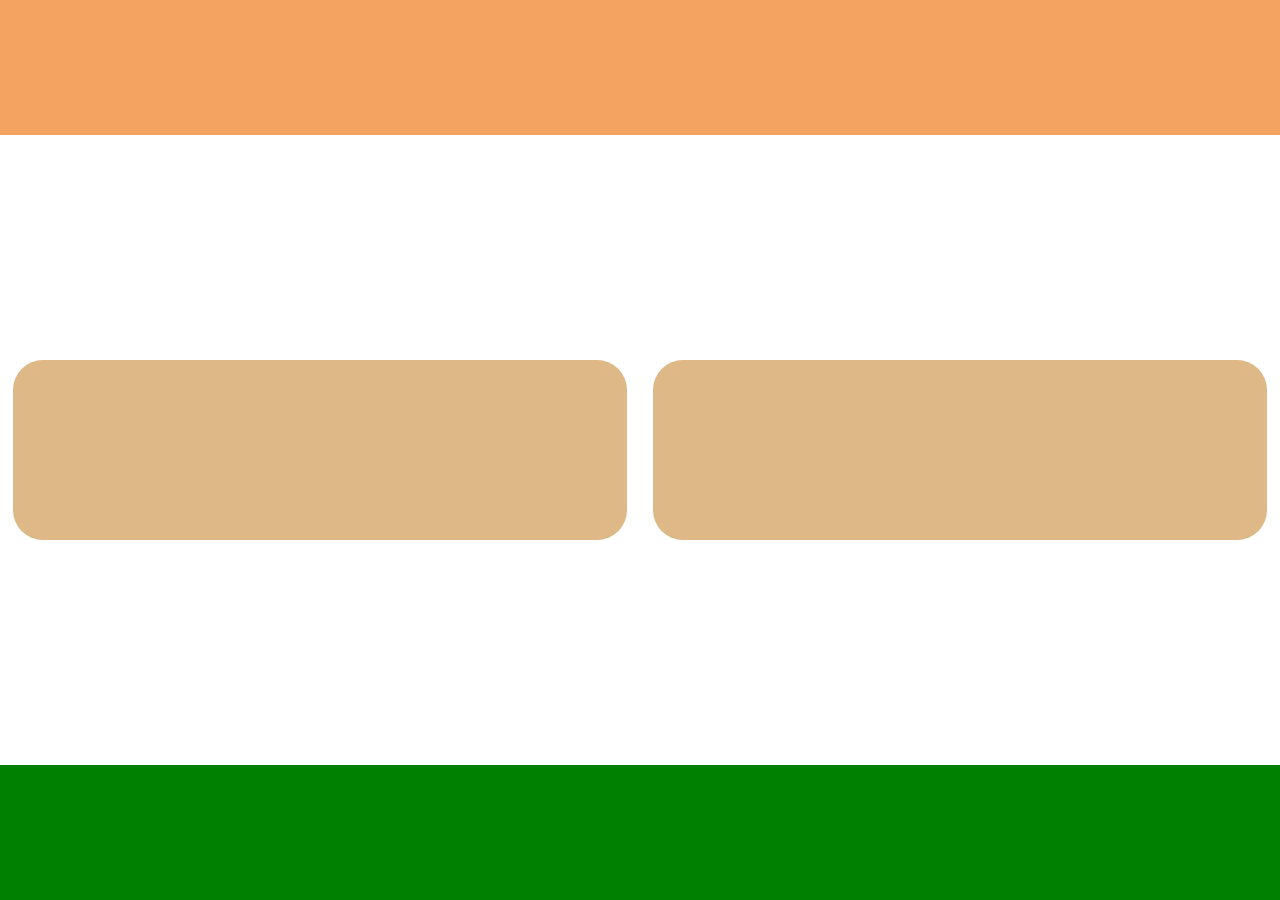
==== Practice/box.html @ c8236908 "Add files via upload" ====
<!DOCTYPE html>
<html lang="en">
<head>
    <link rel="stylesheet" href="box.css">
    <meta charset="UTF-8">
    <meta http-equiv="X-UA-Compatible" content="IE=edge">
    <meta name="viewport" content="width=device-width, initial-scale=1.0">
    <title>Document</title>
</head>
<body>
    <div id="jana"></div>
    <div id="jana1"></div>
    <div id="jana2"></div>
    <div id="jana3"></div>
    <img src="\female.jpg" alt="">
    <img id="jana4" src="\male.png" alt="">
</body>
</html>
---- Practice/box.css ----
*{
    margin: 0;
}
body{
    width: 100vw;
    height: 100vh;
   position: relative;
}
#jana{
    top:0;
    width: 100%;
    background-color: sandybrown;
    height: 15%;
    position: absolute;
}
#jana1{
    top:40%;
    width:48%;
    left: 1%;
    background-color: burlywood;
    position: absolute;
    height: 20%;
    border-radius:30px;

}
#jana2{
    top:40%;
    width:48%;
    background-color:  burlywood;
    position: absolute;
    height: 20%;
    right: 1%;
    border-radius:30px;
}
#jana3{
    bottom: 0;
    width:100%;
    background-color:green;
    position: absolute;
    height: 15%;
}
img{
    position: absolute;
    top:30%;
    border-radius: 50%;
    right: 20%;
}
#jana4{
    position: absolute;
    top:30%;
    border-radius: 50%;
    left: 20%;
}
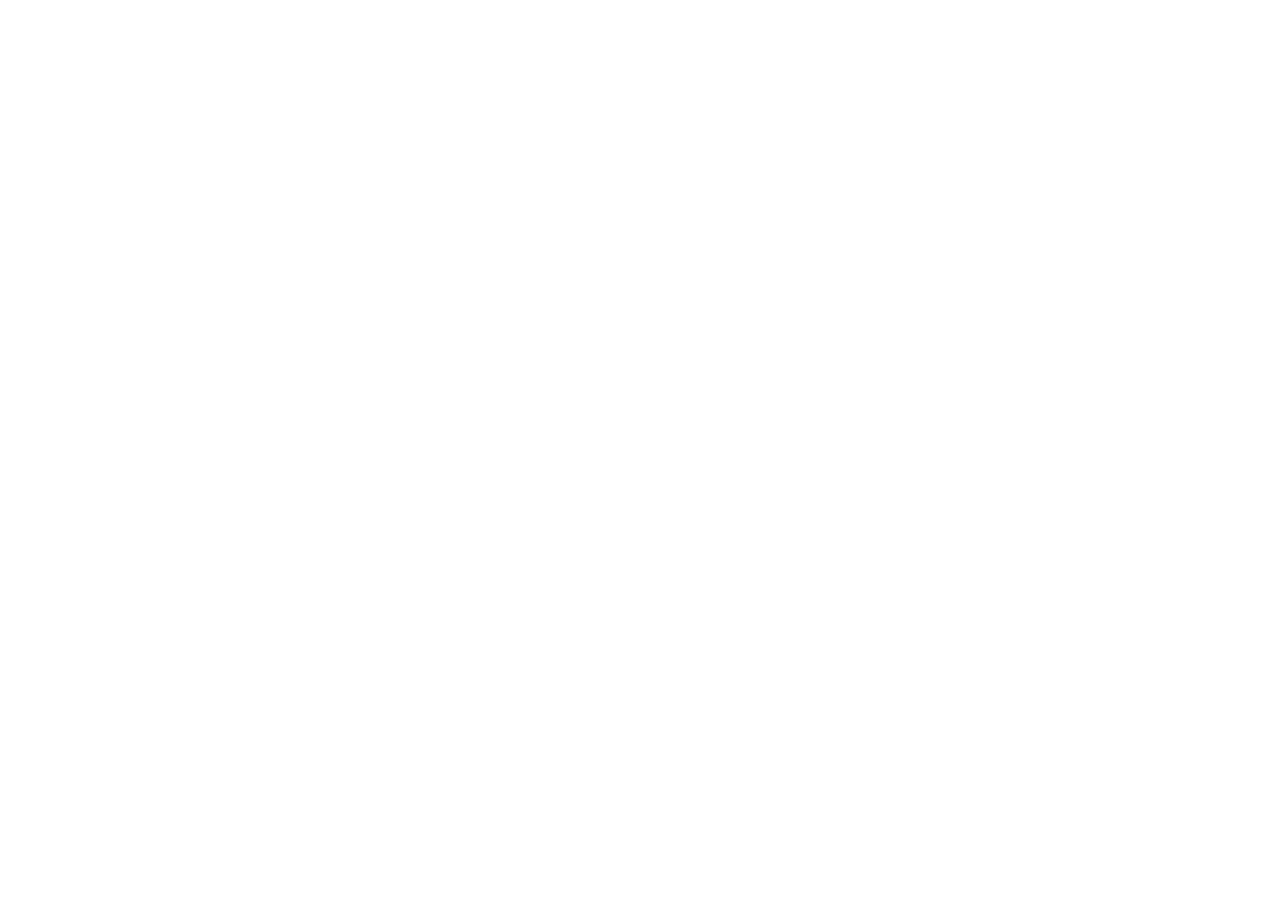
==== commit 6ffcb698: "ds" ====
--- a/Practice/box.html
+++ b/Practice/box.html
@@ -1,7 +1,7 @@
 <!DOCTYPE html>
 <html lang="en">
 <head>
-    <link rel="stylesheet" href="box.css">
+    <link rel="stylesheet" href="Practice/assest/css/box.css">
     <meta charset="UTF-8">
     <meta http-equiv="X-UA-Compatible" content="IE=edge">
     <meta name="viewport" content="width=device-width, initial-scale=1.0">
@@ -12,7 +12,7 @@
     <div id="jana1"></div>
     <div id="jana2"></div>
     <div id="jana3"></div>
-    <img src="\female.jpg" alt="">
-    <img id="jana4" src="\male.png" alt="">
+    <img src="/female.jpg" alt="">
+    <img id="jana4" src="/male.png" alt="">
 </body>
 </html>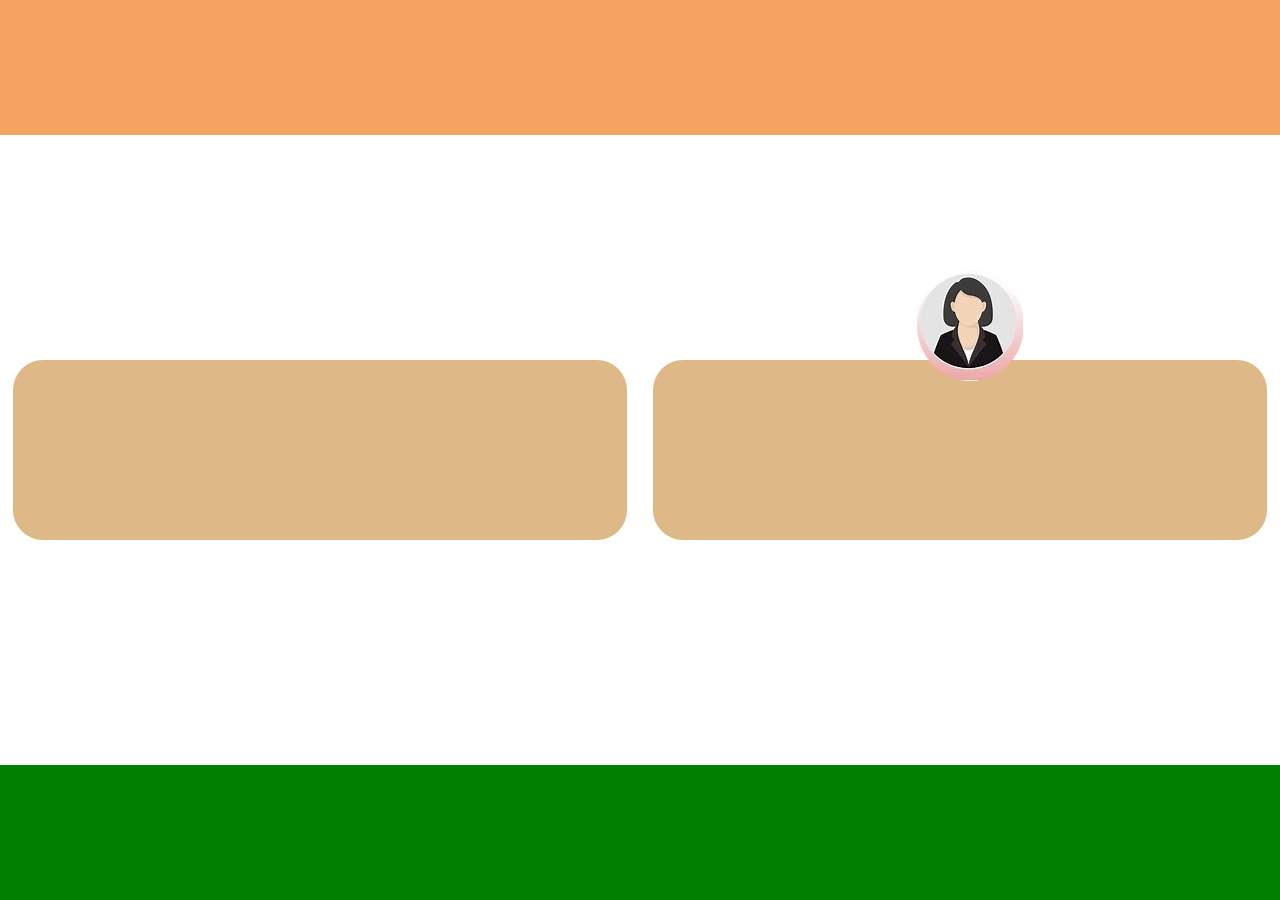
==== commit 9bbcae90: "image" ====
--- a/Practice/box.html
+++ b/Practice/box.html
@@ -1,7 +1,7 @@
 <!DOCTYPE html>
 <html lang="en">
 <head>
-    <link rel="stylesheet" href="Practice/assest/css/box.css">
+    <link rel="stylesheet" href="/Practice/assest/css/box.css">
     <meta charset="UTF-8">
     <meta http-equiv="X-UA-Compatible" content="IE=edge">
     <meta name="viewport" content="width=device-width, initial-scale=1.0">
@@ -12,7 +12,7 @@
     <div id="jana1"></div>
     <div id="jana2"></div>
     <div id="jana3"></div>
-    <img src="/female.jpg" alt="">
-    <img id="jana4" src="/male.png" alt="">
+    <img src="/Practice/images/female.jpg" alt="">
+    <img id="jana4" src="/Practice/images/male.jpg" alt="">
 </body>
 </html>--- a/Practice/assest/css/box.css
+++ b/Practice/assest/css/box.css
@@ -0,0 +1,55 @@
+*{
+    margin: 0;
+}
+body{
+    width: 100vw;
+    height: 100vh;
+   position: relative;
+}
+#jana{
+    top:0;
+    width: 100%;
+    background-color: sandybrown;
+    height: 15%;
+    position: absolute;
+}
+#jana1{
+    top:40%;
+    width:48%;
+    left: 1%;
+    background-color: burlywood;
+    position: absolute;
+    height: 20%;
+    border-radius:30px;
+
+}
+#jana2{
+    top:40%;
+    width:48%;
+    background-color:  burlywood;
+    position: absolute;
+    height: 20%;
+    right: 1%;
+    border-radius:30px;
+}
+#jana3{
+    bottom: 0;
+    width:100%;
+    background-color:green;
+    position: absolute;
+    height: 15%;
+}
+img{
+    position: absolute;
+    top:30%;
+    border-radius: 50%;
+    right: 20%;
+}
+#jana4{
+    position: absolute;
+    top:30%;
+    border-radius: 50%;
+    left: 20%;
+}
+
+    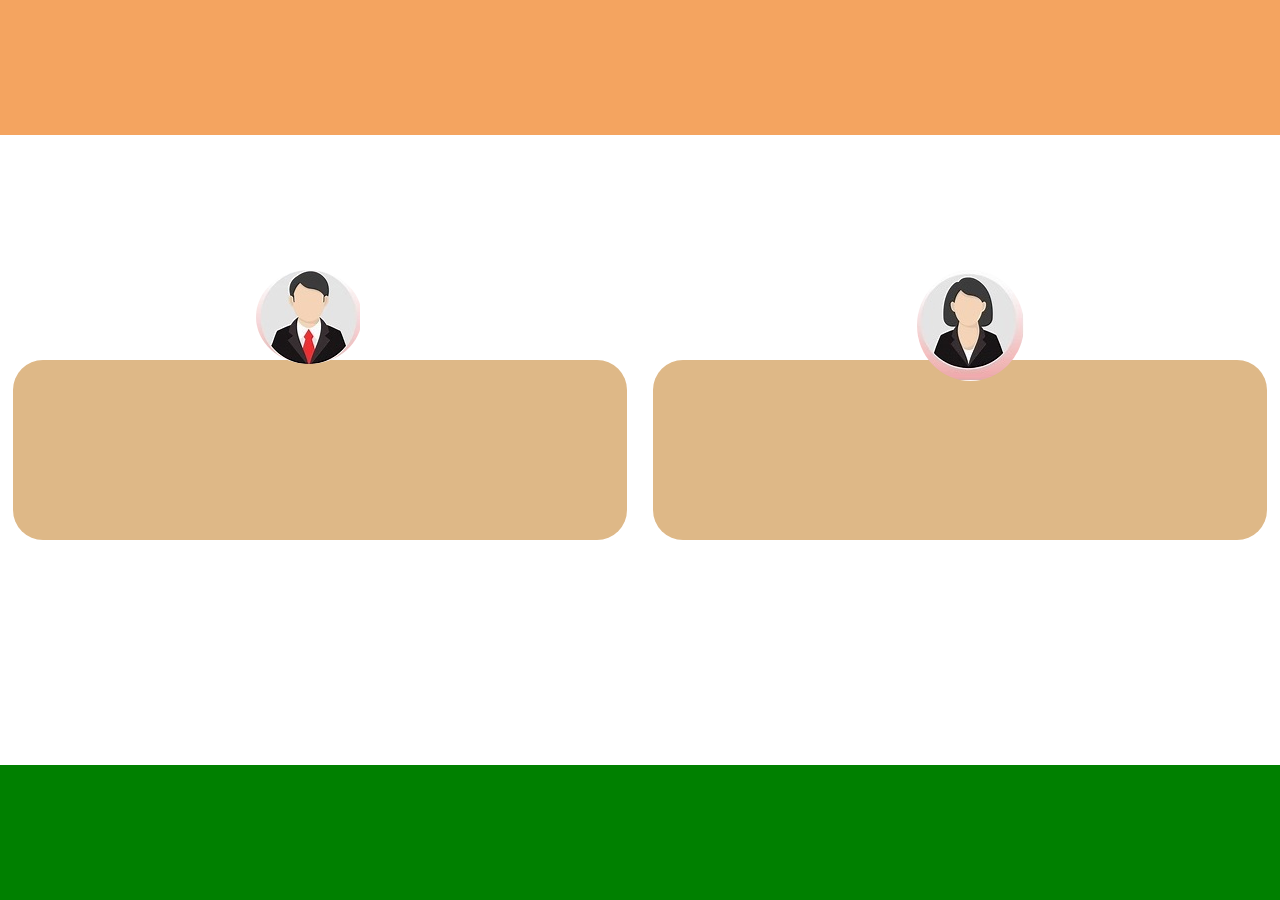
==== commit 3fe4d57e: "again" ====
--- a/Practice/box.html
+++ b/Practice/box.html
@@ -13,6 +13,6 @@
     <div id="jana2"></div>
     <div id="jana3"></div>
     <img src="/Practice/images/female.jpg" alt="">
-    <img id="jana4" src="/Practice/images/male.jpg" alt="">
+    <img id="jana4" src="/Practice/images/male.png" alt="">
 </body>
 </html>